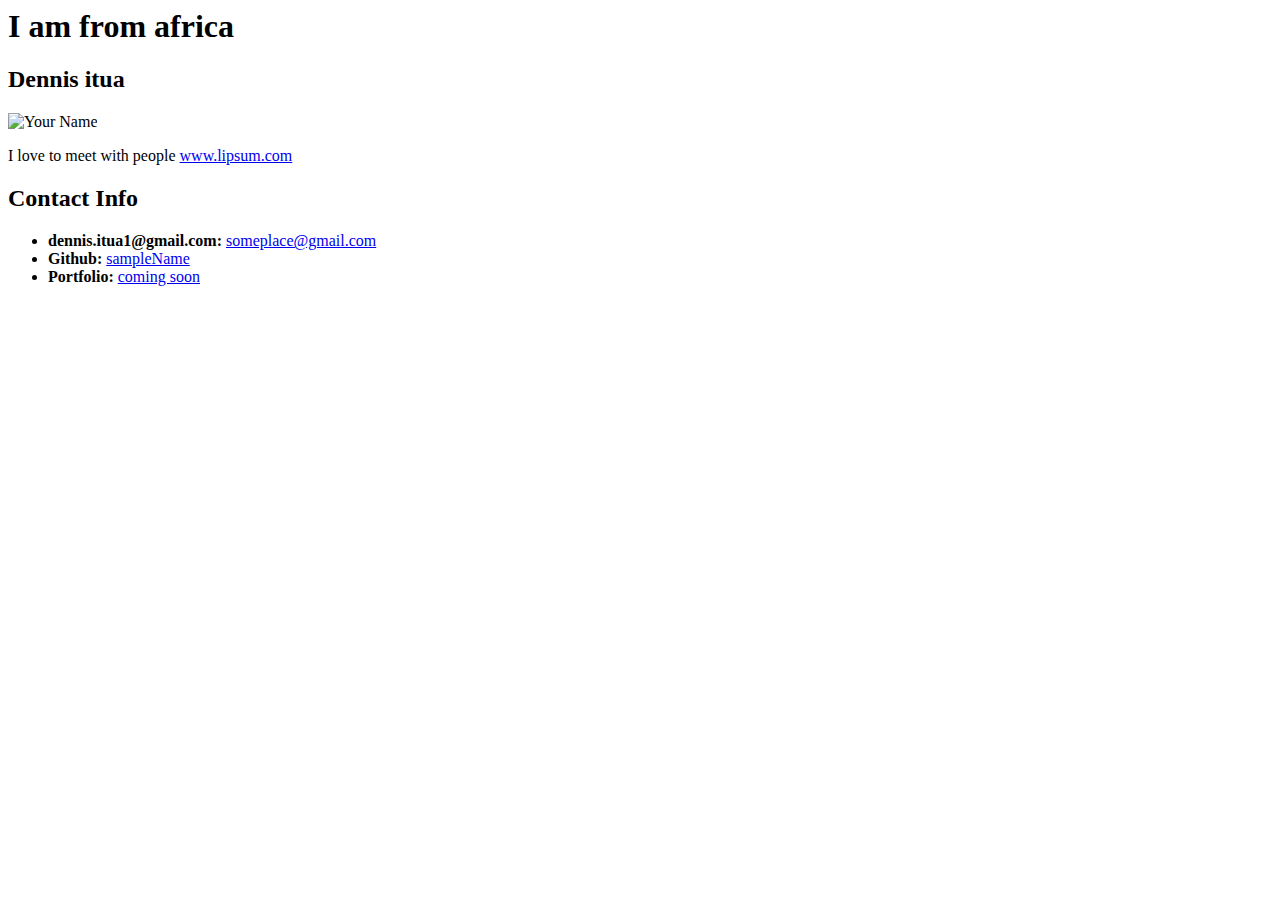
==== 04-html-Git.html @ 114a61ac "updating our details" ====
<html lang="en-us">

<head>
  <meta charset="UTF-8">
  <title>Basic Bio</title>
</head>

<body>
  <header>
    <h1>I am from africa</h1>
  </header>

  <div>

    <section>

      <h2>Dennis itua</h2>

      <img src="https://placehold.it/200x200" alt="Your Name">

      <p>I love to meet with people <a href="http://www.lipsum.com/">www.lipsum.com</a></p>
    </section>

    <section>
      <h2>Contact Info</h2>
      <ul>
        <li><strong>dennis.itua1@gmail.com:</strong> <a href="#">someplace@gmail.com</a></li>
        <li><strong>Github:</strong> <a href="#">sampleName</a></li>
        <li><strong>Portfolio:</strong> <a href="#">coming soon</a></li>
      </ul>
    </section>
  </div>

</body>

</html>
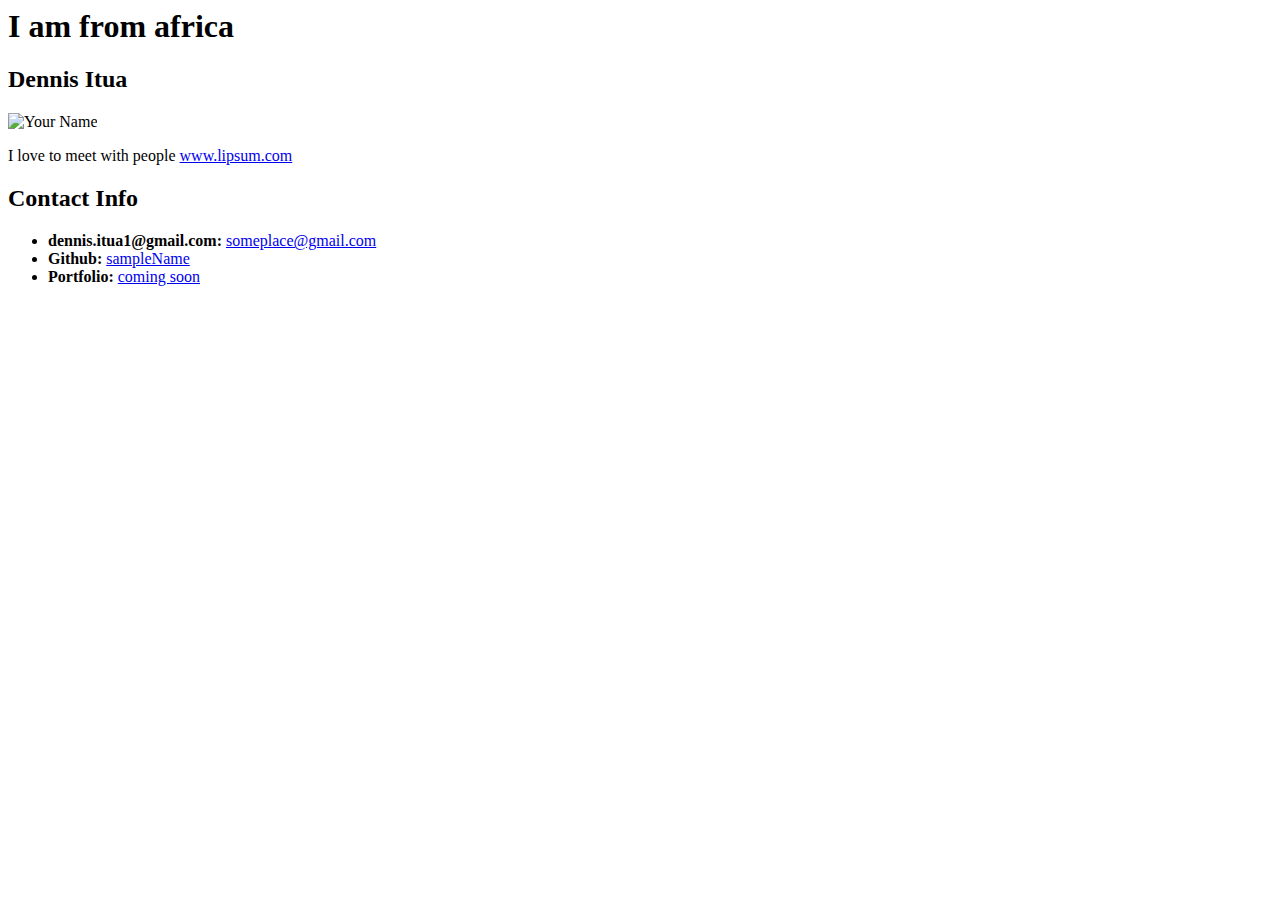
==== commit a9debaaa: "updating our details" ====
--- a/04-html-Git.html
+++ b/04-html-Git.html
@@ -14,7 +14,7 @@
 
     <section>
 
-      <h2>Dennis itua</h2>
+      <h2>Dennis Itua</h2>
 
       <img src="https://placehold.it/200x200" alt="Your Name">
 
